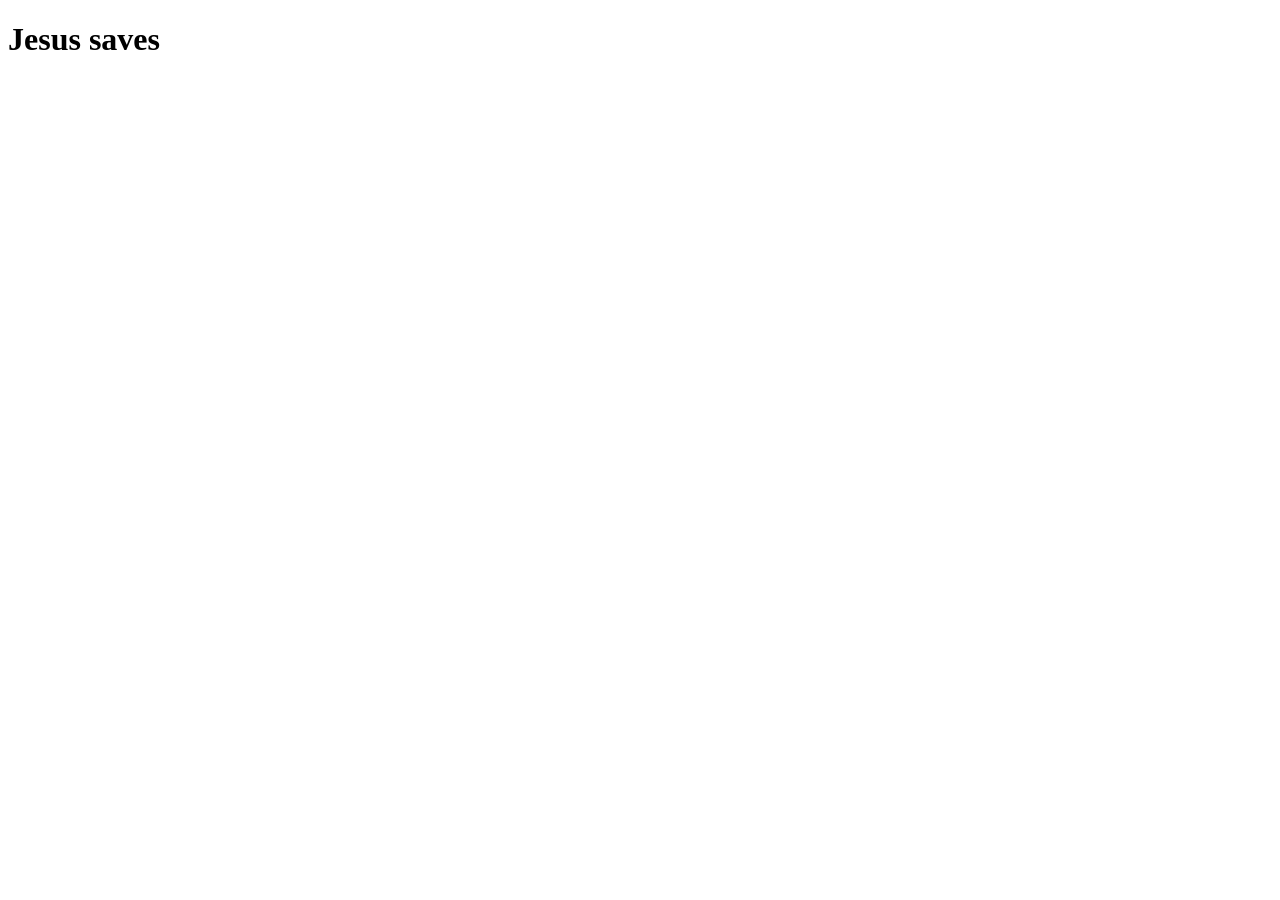
==== index.html @ cb793eb1 "first commit" ====
<!DOCTYPE html>
<html lang="pt-br">
<head>
    <meta charset="UTF-8">
    <meta name="viewport" content="width=device-width, initial-scale=1.0">
    <title>Document</title>
</head>
<body>
    <h1>Jesus saves</h1>
</body>
</html>
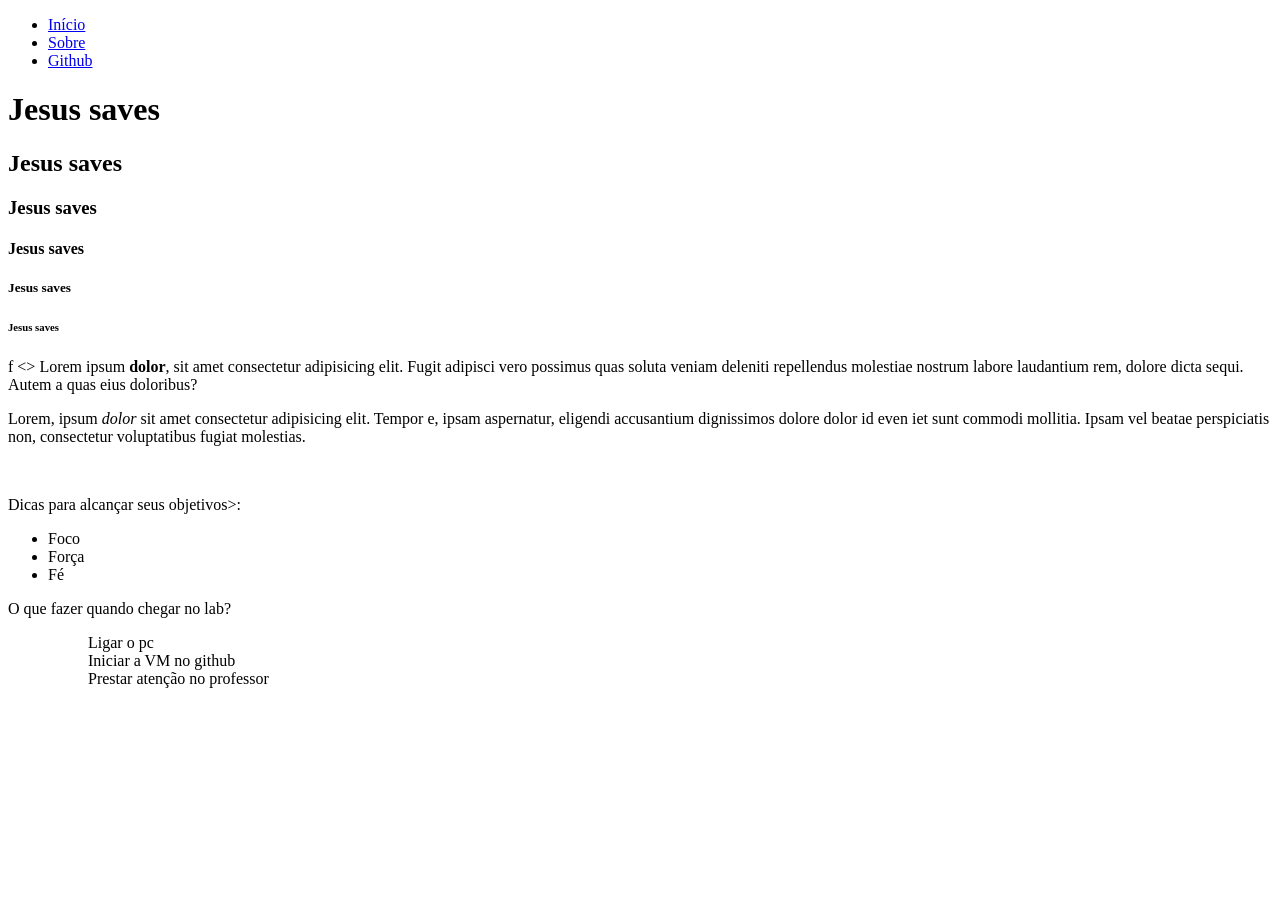
==== commit 06f5f2cd: "Aula 14/05" ====
--- a/index.html
+++ b/index.html
@@ -1,11 +1,52 @@
-<!DOCTYPE html>
+<!doctype html>
 <html lang="pt-br">
-<head>
-    <meta charset="UTF-8">
-    <meta name="viewport" content="width=device-width, initial-scale=1.0">
+  <head>
+    <meta charset="UTF-8" />
+    <meta name="viewport" content="width=device-width, initial-scale=1.0" />
     <title>Document</title>
-</head>
-<body>
+  </head>
+  <body>
+    <nav>
+      <ul>
+        <li>
+          <a href="#">Início</a>
+        </li>
+        <li>
+          <a href="#">Sobre</a>
+        </li>
+        <li>
+          <a href="https://github.com/benicios-afk/AutoriaWeb26">Github</a>
+        </li>
+      </ul>
+    </nav>
+
     <h1>Jesus saves</h1>
-</body>
-</html>+    <h2>Jesus saves</h2>
+    <h3>Jesus saves</h3>
+    <h4>Jesus saves</h4>
+    <h5>Jesus saves</h5>
+    <h6>Jesus saves</h6>f
+    <>
+      Lorem ipsum <strong>dolor</strong>, sit amet consectetur adipisicing elit. Fugit adipisci
+      vero possimus quas soluta veniam deleniti repellendus molestiae nostrum
+      labore laudantium rem, dolore dicta sequi. Autem a quas eius doloribus?
+      <br>
+    <p>Lorem, ipsum <em>dolor</em> sit amet consectetur adipisicing elit. Tempor
+      e, ipsam aspernatur, eligendi accusantium dignissimos dolore dolor id even
+      iet sunt commodi mollitia. Ipsam vel beatae perspiciatis non, consectetur
+       voluptatibus fugiat molestias.</p>
+       <br>
+       <p>Dicas para alcançar seus objetivos>:</p>
+    <ul>
+      <li>Foco</li>
+      <li>Força</li>
+      <li>Fé</li>
+    </ul>
+    <p>O que fazer quando chegar no lab?</p>
+    <ul>
+      <ol>Ligar o pc</ol>
+      <ol>Iniciar a VM no github</ol>
+      <ol>Prestar atenção no professor</ol>
+    </ul>
+  </body>
+</html>
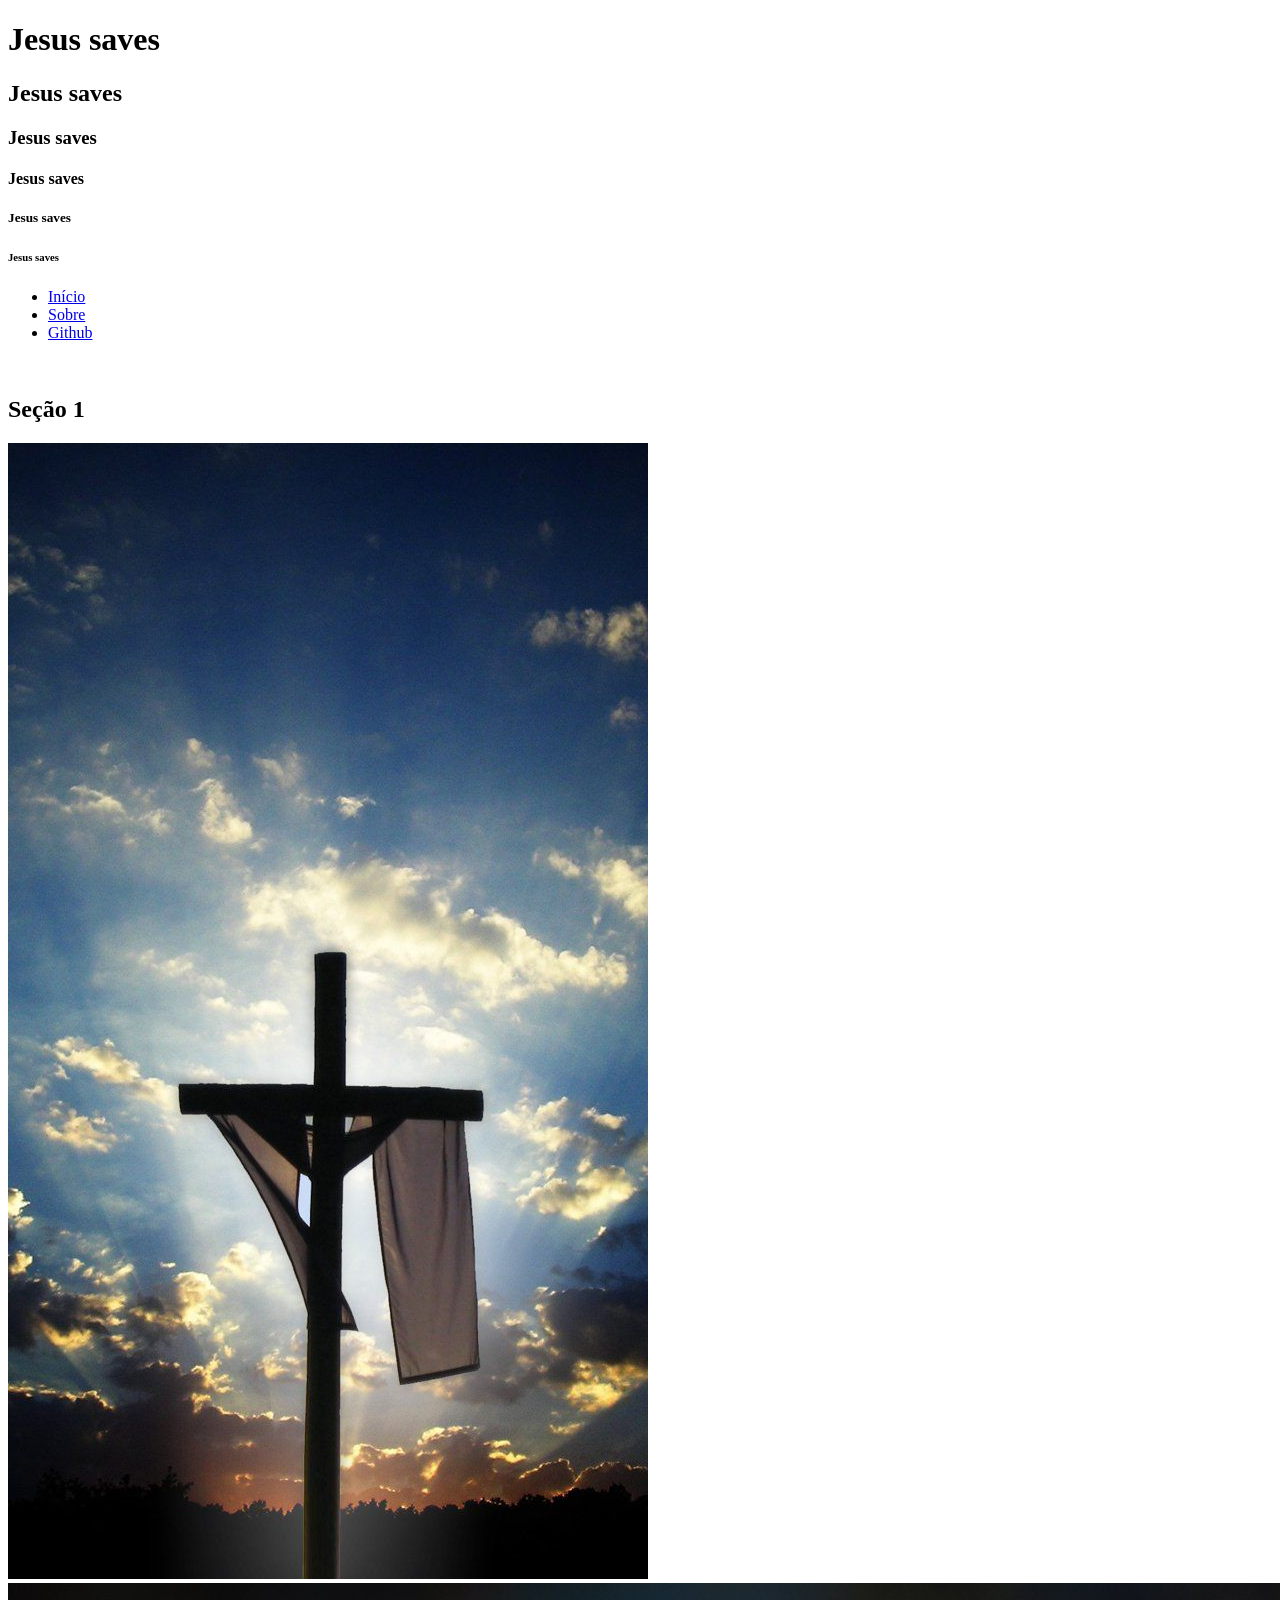
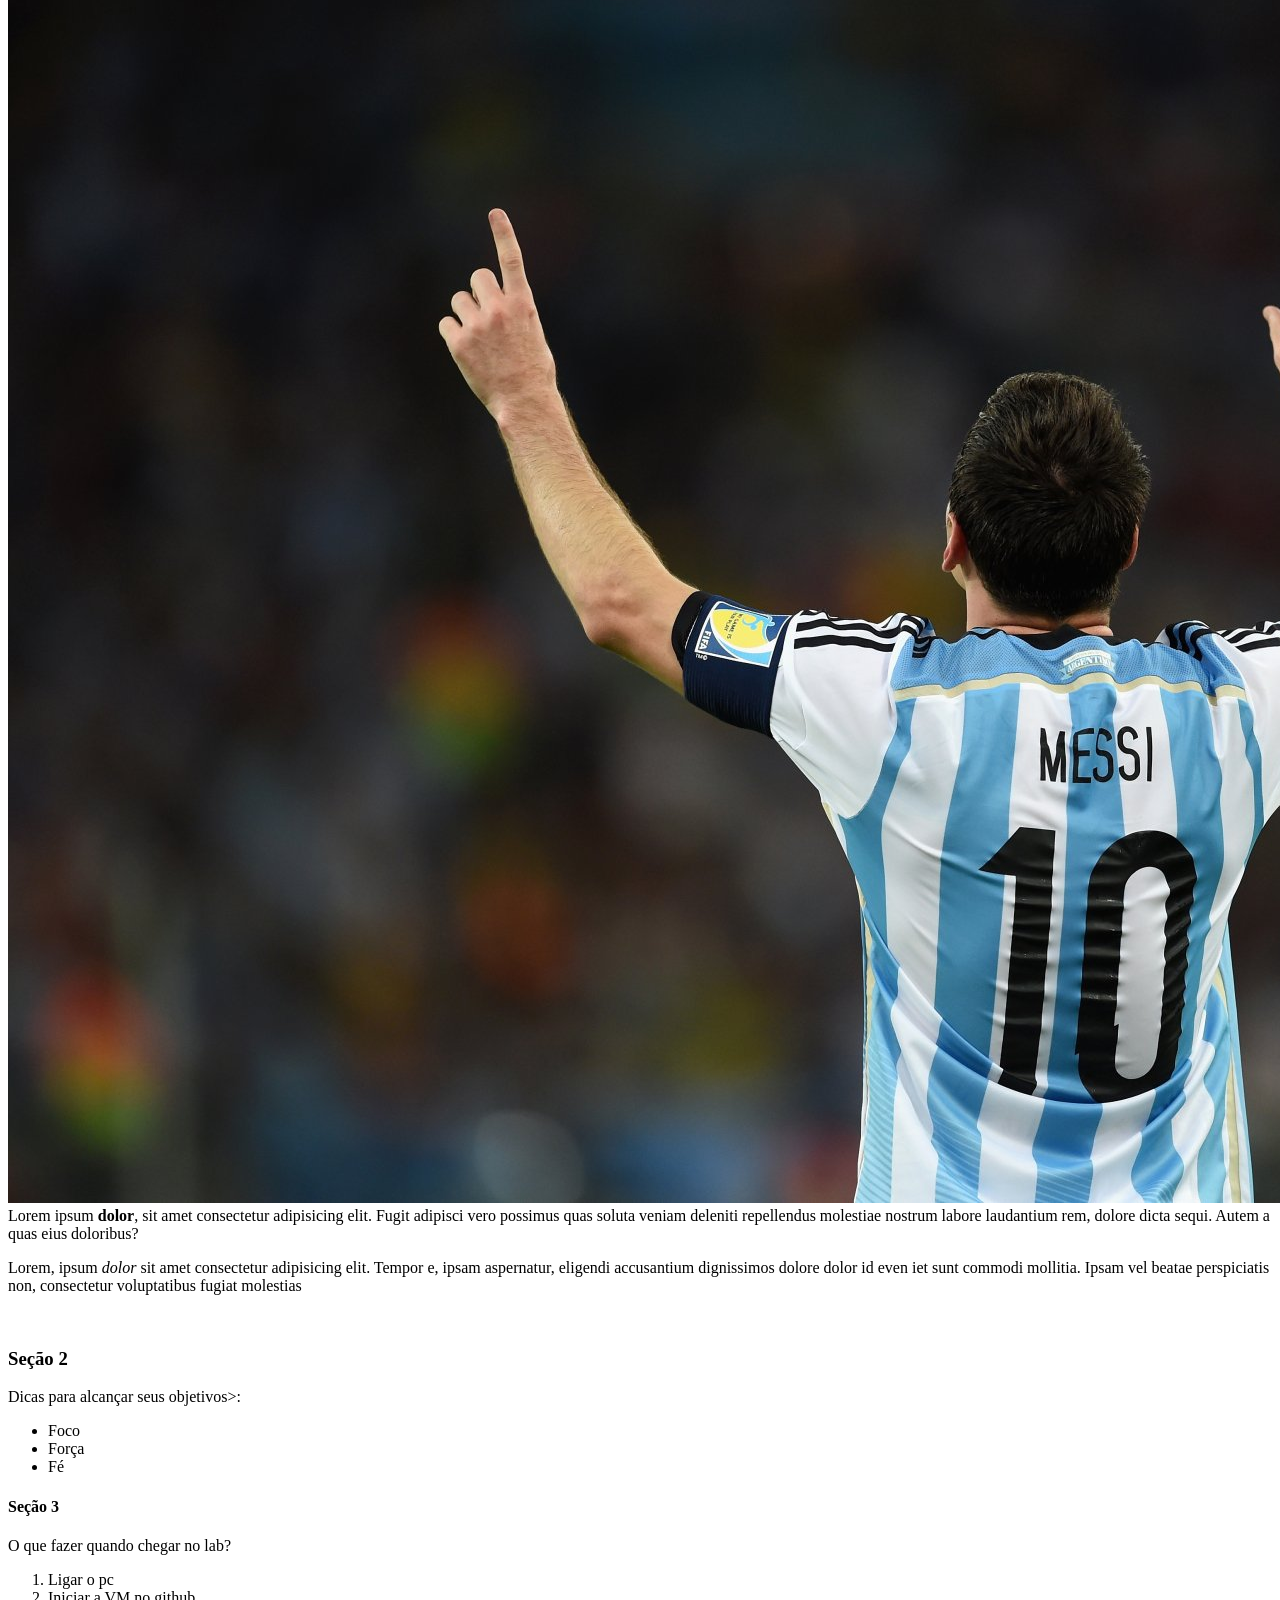
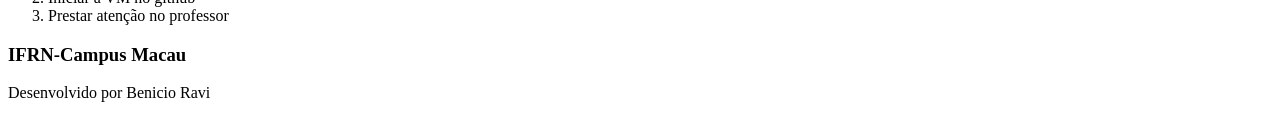
==== commit d6ac3b70: "Aula 20/05" ====
--- a/index.html
+++ b/index.html
@@ -1,11 +1,23 @@
 <!doctype html>
 <html lang="pt-br">
-  <head>
-    <meta charset="UTF-8" />
-    <meta name="viewport" content="width=device-width, initial-scale=1.0" />
-    <title>Document</title>
-  </head>
-  <body>
+
+<head>
+  <meta charset="UTF-8" />
+  <meta name="viewport" content="width=device-width, initial-scale=1.0" />
+  <title>Document</title>
+</head>
+<!-- Contém o conteúdo visível da página -->
+
+<body>
+  <!-- Define o cabeçalho. Exibe logo, título, nav...-->
+  <header>
+    <h1>Jesus saves</h1>
+    <h2>Jesus saves</h2>
+    <h3>Jesus saves</h3>
+    <h4>Jesus saves</h4>
+    <h5>Jesus saves</h5>
+    <h6>Jesus saves</h6>
+
     <nav>
       <ul>
         <li>
@@ -19,34 +31,67 @@
         </li>
       </ul>
     </nav>
+  </header>
 
-    <h1>Jesus saves</h1>
-    <h2>Jesus saves</h2>
-    <h3>Jesus saves</h3>
-    <h4>Jesus saves</h4>
-    <h5>Jesus saves</h5>
-    <h6>Jesus saves</h6>f
-    <>
-      Lorem ipsum <strong>dolor</strong>, sit amet consectetur adipisicing elit. Fugit adipisci
-      vero possimus quas soluta veniam deleniti repellendus molestiae nostrum
-      labore laudantium rem, dolore dicta sequi. Autem a quas eius doloribus?
-      <br>
-    <p>Lorem, ipsum <em>dolor</em> sit amet consectetur adipisicing elit. Tempor
+  <br />
+
+  <!-- main: delimita o conteúdo principal da página -->
+
+  <main>
+    
+    <section>
+      <h2>Seção 1</h2>
+
+      <div>
+        <img src="assets/imgs/Jesus.png" alt="Imagem de uma cruz">
+      </div>
+
+<img src="assets/imgs/messi2.png"
+      alt="Foto de costas do Messi jogando pela Argentina comemeorando um gol apontando para o céu">
+
+    Lorem ipsum <strong>dolor</strong>, sit amet consectetur adipisicing elit. Fugit adipisci
+    vero possimus quas soluta veniam deleniti repellendus molestiae nostrum
+    labore laudantium rem, dolore dicta sequi. Autem a quas eius doloribus?
+
+    <br>
+
+     <article>
+      <p>Lorem, ipsum <em>dolor</em> sit amet consectetur adipisicing elit. Tempor
       e, ipsam aspernatur, eligendi accusantium dignissimos dolore dolor id even
       iet sunt commodi mollitia. Ipsam vel beatae perspiciatis non, consectetur
-       voluptatibus fugiat molestias.</p>
-       <br>
-       <p>Dicas para alcançar seus objetivos>:</p>
+      voluptatibus fugiat molestias
+      </p>
+     </article>
+    </section>
+    
+    <br>
+
+    <section>
+      <h3>Seção 2</h3>
+      <p>Dicas para alcançar seus objetivos>:</p>
     <ul>
       <li>Foco</li>
       <li>Força</li>
       <li>Fé</li>
     </ul>
-    <p>O que fazer quando chegar no lab?</p>
-    <ul>
-      <ol>Ligar o pc</ol>
-      <ol>Iniciar a VM no github</ol>
-      <ol>Prestar atenção no professor</ol>
-    </ul>
-  </body>
-</html>
+    </section>
+
+    <section>
+      <h4>Seção 3</h4>
+<p>O que fazer quando chegar no lab?</p>
+    <ol>
+      <li>Ligar o pc</li>
+      <li>Iniciar a VM no github</li>
+      <li>Prestar atenção no professor</li>
+    </ol>
+    </section>
+  </main>
+
+  <footer>
+    <h3>IFRN-Campus Macau</h3>
+    <p>Desenvolvido por Benicio Ravi</p>
+  </footer>
+
+  <body>
+
+</html>
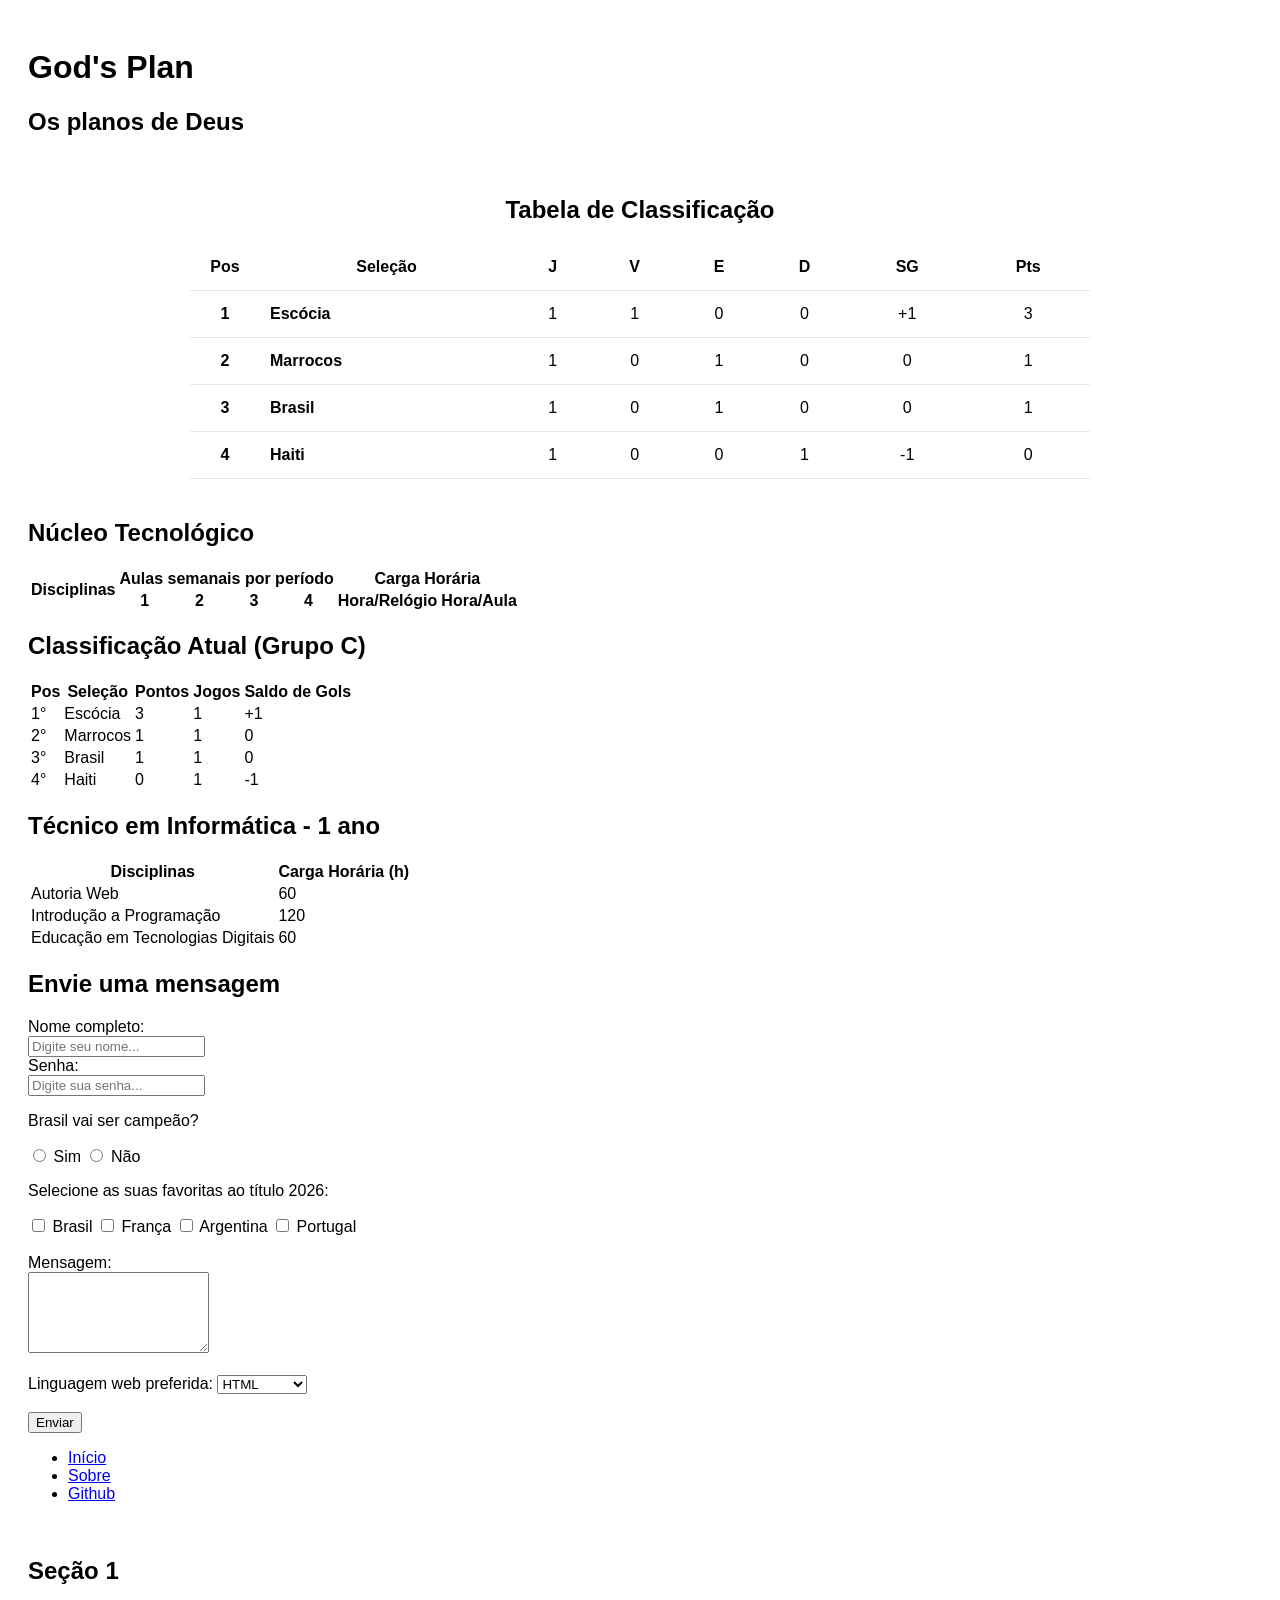
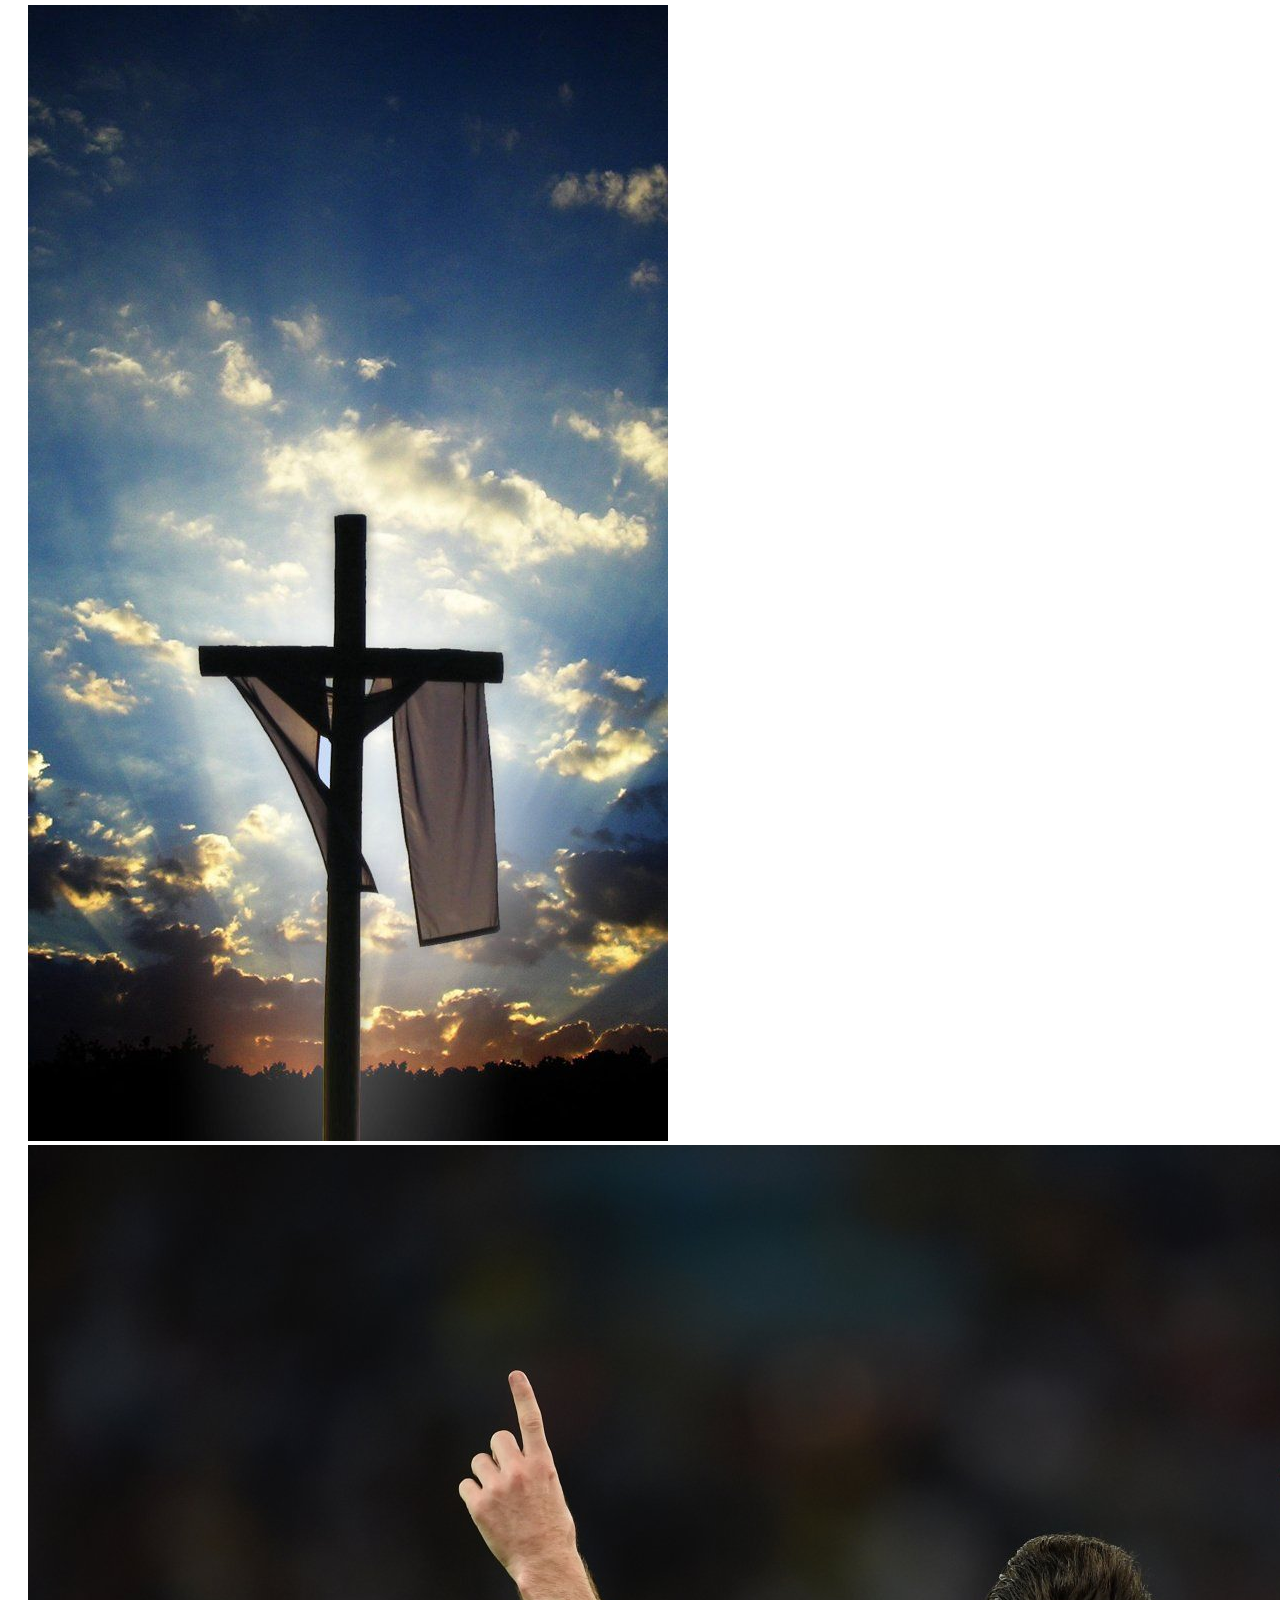
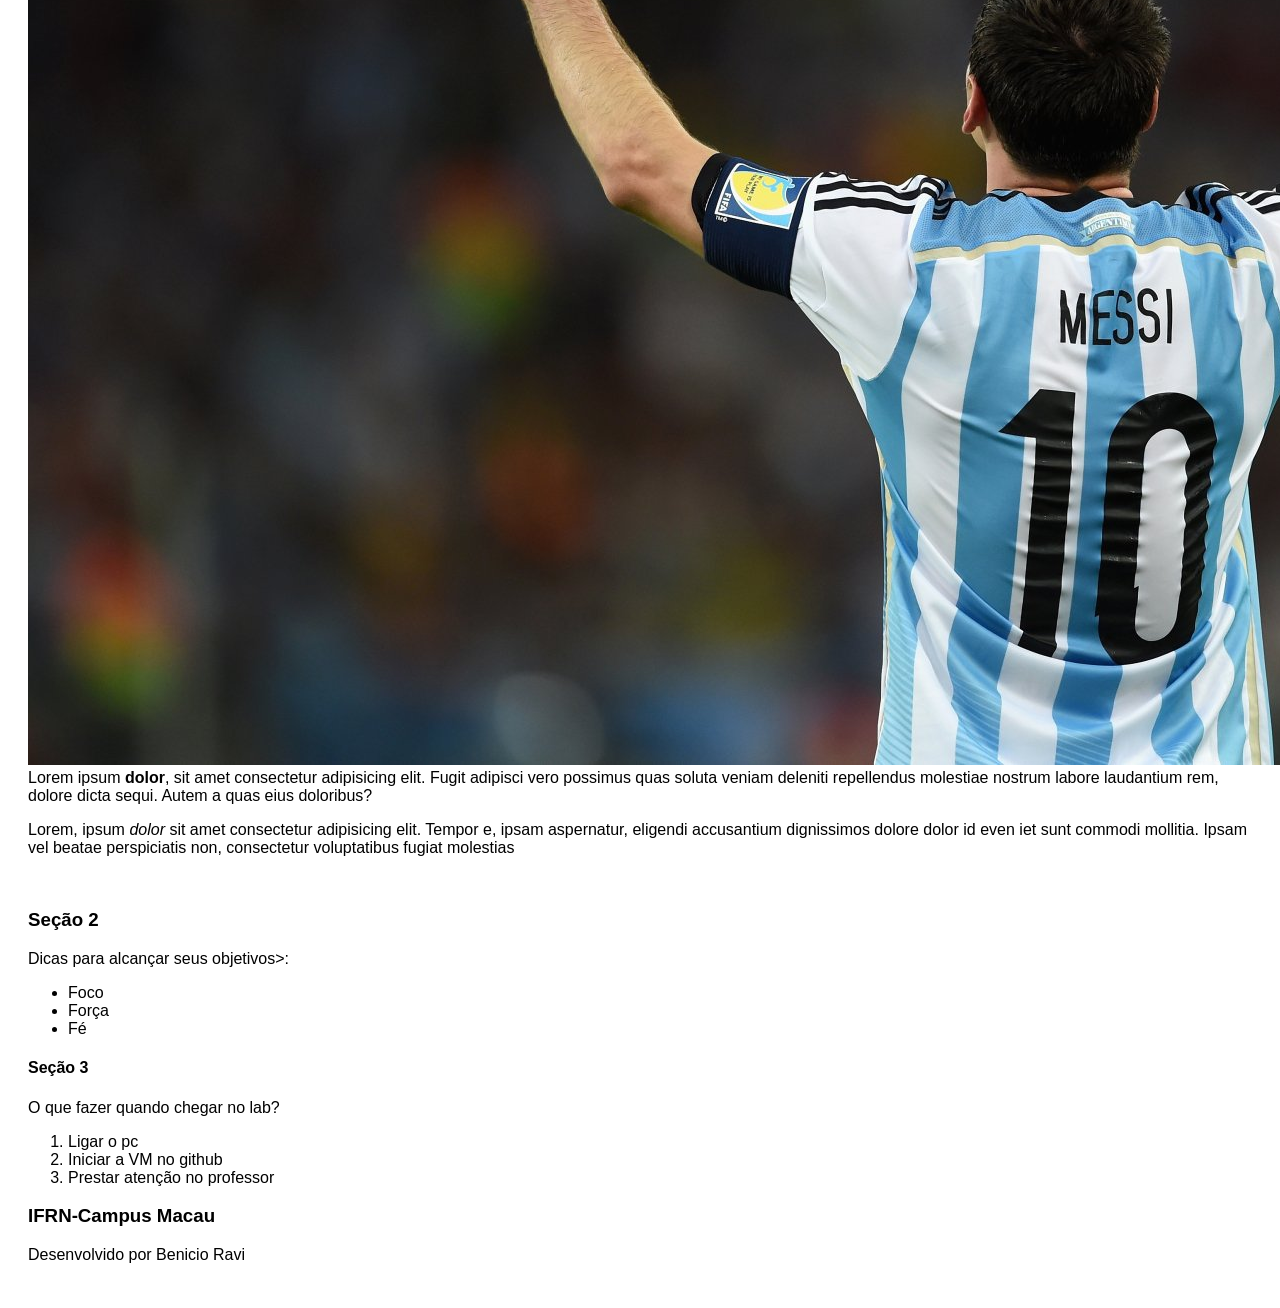
==== commit 9babbfc5: "desafio2.html" ====
--- a/index.html
+++ b/index.html
@@ -11,12 +11,275 @@
 <body>
   <!-- Define o cabeçalho. Exibe logo, título, nav...-->
   <header>
-    <h1>Jesus saves</h1>
-    <h2>Jesus saves</h2>
-    <h3>Jesus saves</h3>
-    <h4>Jesus saves</h4>
-    <h5>Jesus saves</h5>
-    <h6>Jesus saves</h6>
+    <h1>God's Plan</h1>
+    <h2>Os planos de Deus</h2>
+
+    <!DOCTYPE html>
+<html lang="pt-BR">
+<head>
+    <meta charset="UTF-8">
+    <meta name="viewport" content="width=device-width, initial-scale=1.0">
+    <title>Tabela de Classificação</title>
+
+    <style>
+        body {
+            font-family: Arial, sans-serif;
+            background-color: #fff;
+            padding: 20px;
+        }
+
+        .classificacao {
+            max-width: 900px;
+            margin: 0 auto;
+            padding: 20px;
+        }
+
+        .classificacao h2 {
+            text-align: center;
+            margin-bottom: 20px;
+            color: #000;
+        }
+
+        .tabela-classificacao {
+            width: 100%;
+            border-collapse: collapse;
+        }
+
+        .tabela-classificacao th,
+        .tabela-classificacao td {
+            padding: 14px 10px;
+            text-align: center;
+            border-bottom: 1px solid #e5e5e5;
+        }
+
+        .tabela-classificacao th {
+            font-weight: bold;
+            color: #000;
+            background-color: #fff;
+        }
+
+        .tabela-classificacao td:nth-child(2) {
+            text-align: left;
+            font-weight: bold;
+        }
+
+        .tabela-classificacao tbody tr:hover {
+            background-color: #f8f8f8;
+        }
+
+        .posicao {
+            font-weight: bold;
+            width: 50px;
+        }
+    </style>
+</head>
+<body>
+
+    <section class="classificacao">
+        <h2>Tabela de Classificação</h2>
+
+        <table class="tabela-classificacao">
+            <thead>
+                <tr>
+                    <th>Pos</th>
+                    <th>Seleção</th>
+                    <th>J</th>
+                    <th>V</th>
+                    <th>E</th>
+                    <th>D</th>
+                    <th>SG</th>
+                    <th>Pts</th>
+                </tr>
+            </thead>
+            <tbody>
+                <tr>
+                    <td class="posicao">1</td>
+                    <td>Escócia</td>
+                    <td>1</td>
+                    <td>1</td>
+                    <td>0</td>
+                    <td>0</td>
+                    <td>+1</td>
+                    <td>3</td>
+                </tr>
+                <tr>
+                    <td class="posicao">2</td>
+                    <td>Marrocos</td>
+                    <td>1</td>
+                    <td>0</td>
+                    <td>1</td>
+                    <td>0</td>
+                    <td>0</td>
+                    <td>1</td>
+                </tr>
+                <tr>
+                    <td class="posicao">3</td>
+                    <td>Brasil</td>
+                    <td>1</td>
+                    <td>0</td>
+                    <td>1</td>
+                    <td>0</td>
+                    <td>0</td>
+                    <td>1</td>
+                </tr>
+                <tr>
+                    <td class="posicao">4</td>
+                    <td>Haiti</td>
+                    <td>1</td>
+                    <td>0</td>
+                    <td>0</td>
+                    <td>1</td>
+                    <td>-1</td>
+                    <td>0</td>
+                </tr>
+            </tbody>
+        </table>
+    </section>
+
+</body>
+</html>
+
+    <section>
+      <h2>Núcleo Tecnológico</h2>
+      <table>
+        <thead>
+          <tr>
+            <th rowspan="2">Disciplinas</th>
+            <th colspan="4">Aulas semanais por período</th>
+            <th colspan="2">Carga Horária</th>
+          </tr>
+          <tr>
+            <th>1</th>
+            <th>2</th>
+            <th>3</th>
+            <th>4</th>
+            <th>Hora/Relógio</th>
+            <th>Hora/Aula</th>
+          </tr>
+        </thead>
+        <tbody></tbody>
+      </table>
+    </section>
+
+    <section>
+      <h2>Classificação Atual (Grupo C)</h2>
+      <table>
+        <thead>
+          <tr>
+            <th>Pos</th>
+            <th>Seleção</th>
+            <th>Pontos</th>
+            <th>Jogos</th>
+            <th>Saldo de Gols</th>
+          </tr>
+        </thead>
+        <tbody>
+          <tr>
+            <td>1°</td>
+            <td>Escócia</td>
+            <td>3</td>
+            <td>1</td>
+            <td>+1</td>
+          </tr>
+          <tr>
+            <td>2°</td>
+            <td>Marrocos</td>
+            <td>1</td>
+            <td>1</td>
+            <td>0</td>
+          </tr>
+          <tr>
+            <td>3°</td>
+            <td>Brasil</td>
+            <td>1</td>
+            <td>1</td>
+            <td>0</td>
+          </tr>
+          <tr>
+            <td>4°</td>
+            <td>Haiti</td>
+            <td>0</td>
+            <td>1</td>
+            <td>-1</td>
+          </tr>
+        </tbody>
+      </table>
+    </section>
+
+    <section>
+      <h2>Técnico em Informática - 1 ano</h2>
+      <table>
+        <thead>
+          <tr>
+            <th>Disciplinas</th>
+            <th>Carga Horária (h)</th>
+          </tr>
+        </thead>
+        <tbody>
+          <tr>
+            <td>Autoria Web</td>
+            <td>60</td>
+          </tr>
+          <tr>
+            <td>Introdução a Programação</td>
+            <td>120</td>
+          </tr>
+          <tr>
+            <td>Educação em Tecnologias Digitais</td>
+            <td>60</td>
+          </tr>
+        </tbody>
+      </table>
+    </section>
+
+   <section>
+    <h2>Envie uma mensagem</h2>
+    <form action="#">
+      <label for="nome">Nome completo:</label><br>
+      <input type="text" id="nome" name="nome" placeholder="Digite seu nome..."><br>
+
+      <label for="senha">Senha:</label><br>
+      <input type="password" name="senha" id="senha" placeholder="Digite sua senha..."><br>
+
+      <p>Brasil vai ser campeão?</p>
+
+      <input type="radio" id="sim" name="brasil" value="Sim">
+      <label for="sim">Sim</label>
+      <input type="radio" id="nao" name="brasil" value="Não">
+      <label for="nao">Não</label>
+      <br>
+
+      <p>Selecione as suas favoritas ao título 2026:</p>
+
+      <input type="checkbox" id="brasil" name="brasil" value="Brasil" />
+      <label for="brasil">Brasil</label>
+      <input type="checkbox" id="franca" name="franca" value="França" />
+      <label for="franca">França</label>
+      <input type="checkbox" id="argentina" name="argentina" value="Argentina" />
+      <label for="argentina">Argentina</label>
+      <input type="checkbox" id="portugal" name="portugal" value="Portugal" />
+      <label for="portugal">Portugal</label>
+      <br>
+
+      <br>
+      <label for="mensagem">Mensagem:</label><br>
+      <textarea name="mensagem" id="mensagem" rows="5"></textarea>
+      <br>
+
+      <br>
+      <label for="linguagens">Linguagem web preferida:</label>
+      <select name="linguagens" id="linguagens"><br>
+        <option value="html">HTML</option>
+        <option value="css">CSS</option>
+        <option value="javascript">JavaScript</option>
+        <option value="nenhuma">NENHUMA</option>
+      </select>
+      <br>
+
+      <br>
+      <button type="submit" onclick="alert('ME CLICOU!')">Enviar</button>
+    </form>
+   </section>
 
     <nav>
       <ul>
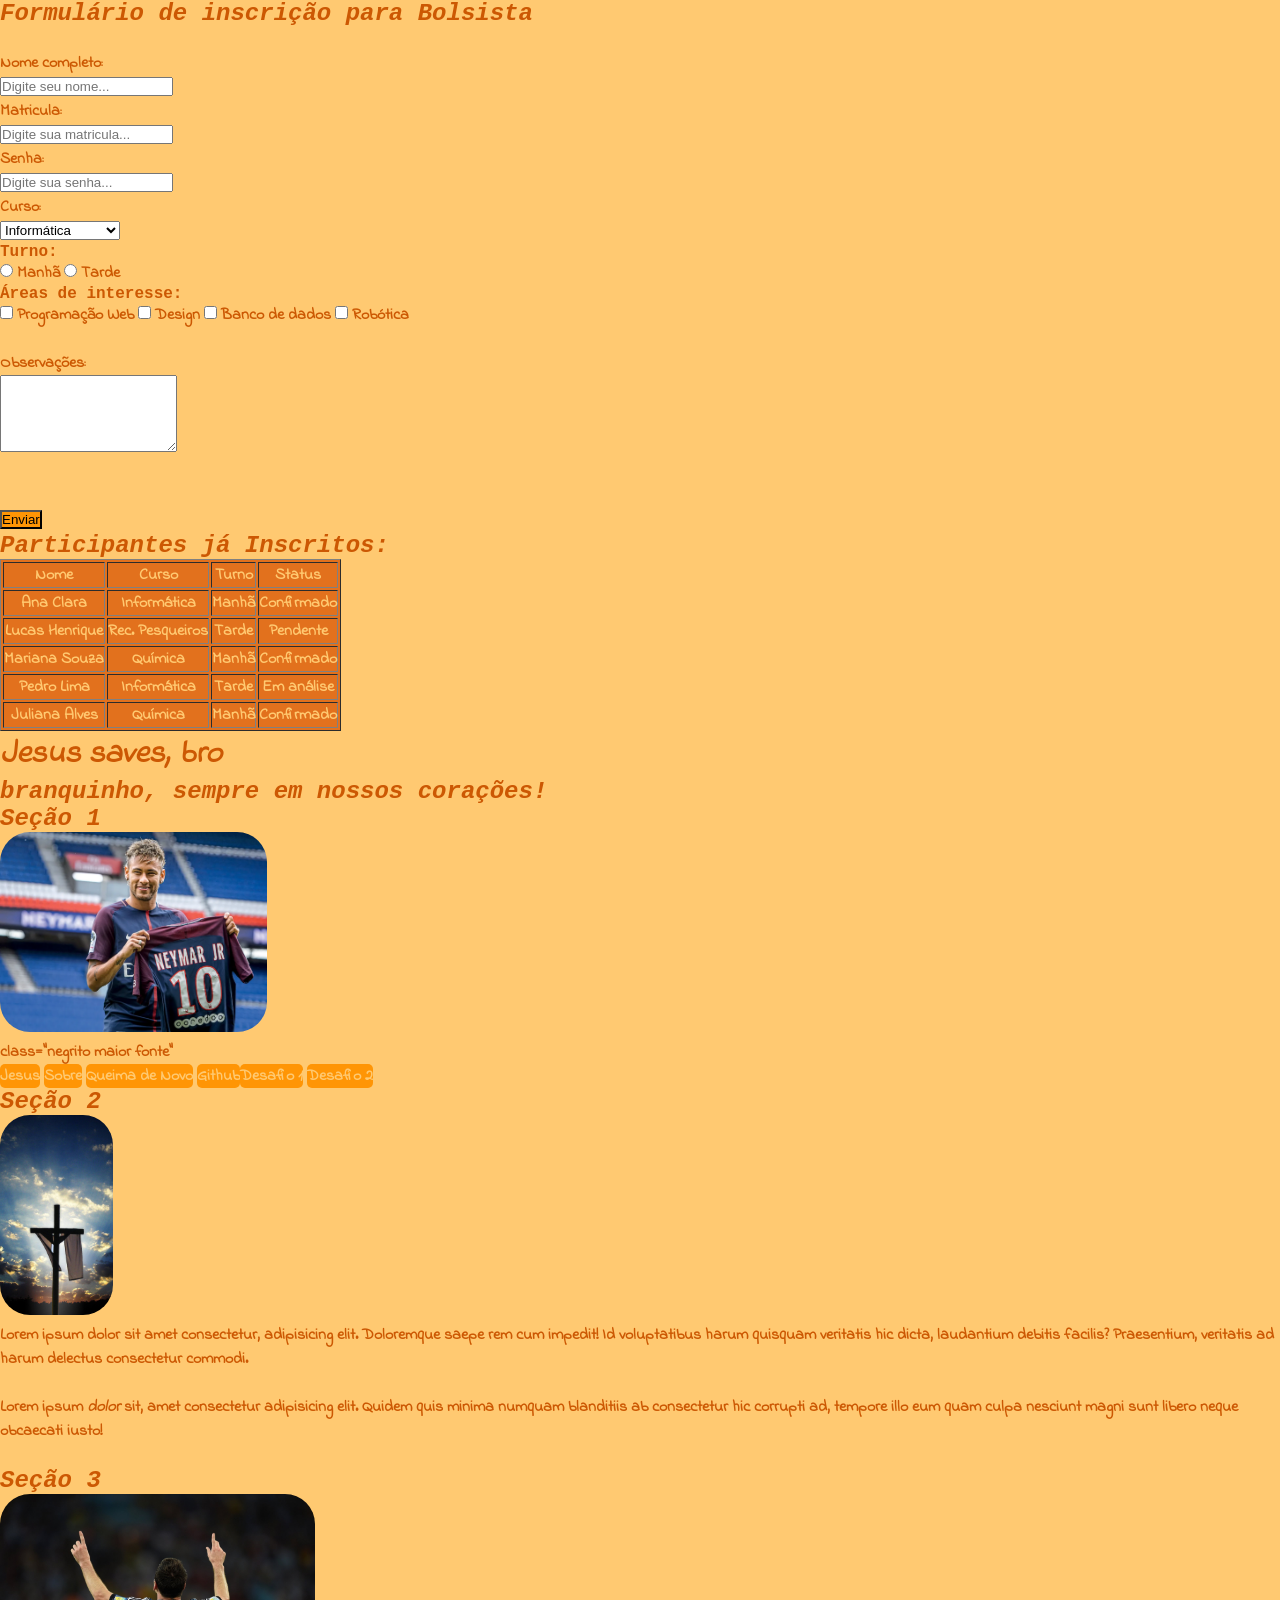
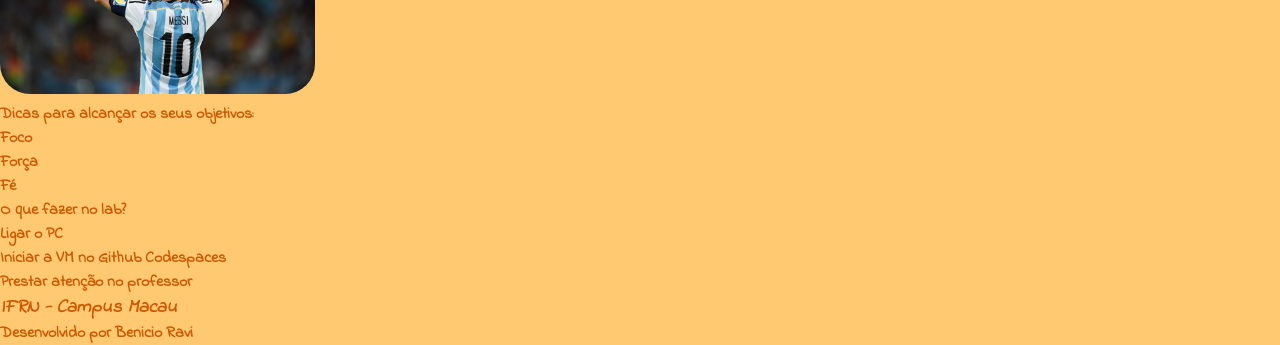
==== commit e525e67a: "desafio 3" ====
--- a/index.html
+++ b/index.html
@@ -1,360 +1,226 @@
-<!doctype html>
+<!DOCTYPE html>
 <html lang="pt-br">
+  <head>
+    <meta charset="UTF-8" />
+    <title>Formulário de inscrição para Bolsista</title>
+    <link rel="stylesheet" href="./styles/styles.css">
+    <!-- <style>
+
+      
+      body {
+        font-family:Arial, Helvetica, sans-serif;
+        /* font-family: 'Times New Roman', Times, serif; */
+        /* font-family: 'Courier New', Courier, monospace; */
+      }
+    </style> -->
+  </head>
+  <body
+
+  <h2 style="color: var(--bronze); background-color: var(--sunflower-gold);" class="negrito"><h2>Formulário de inscrição para Bolsista</h2>
+
+  <br>
+  <form action="#">
+        <label for="nome" class="negrito">Nome completo:</label><br />
+        <input type="text" id="nome" name="nome" placeholder="Digite seu nome..." /><br />
+
+        <label for="numero" class="negrito">Matricula:</label><br />
+        <input type="nunber" id="numero" name="numero" placeholder="Digite sua matricula..." /><br />
+
+        <label for="senha" class="negrito">Senha:</label><br />
+        <input type="password" name="senha" id="senha" placeholder="Digite sua senha..."/><br />
+
+        <label for="linguagens" class="negrito">Curso:</label><br />
+        <select name="linguagens" id="linguagens">
+          <option value="informática">Informática</option>
+          <option value="rec. pesqueiros">Rec. Pesqueiros</option>
+          <option value="quimica">Química</option>
+          <option value="nenhuma">Nenhuma</option>
+        </select>
+
+        <p class="courier">Turno:</p>
+
+        <input type="radio" id="sim" name="Manhã" value="Sim" />
+        <label for="sim">Manhã</label>
+        <input type="radio" id="nao" name="Tarde" value="Não" />
+        <label for="nao">Tarde</label>
+        <br />
+
+        <p class="courier">Áreas de interesse:</p>
+
+        <input type="checkbox" id="programacao_web" name="programacao_web" value="Programação_Web" />
+        <label for="programacao_web">Programação Web</label>
+        <input type="checkbox" id="design" name="design" value="Design" />
+        <label for="design">Design</label>
+        <input type="checkbox" id="banco_de_dados" name="banco_de_dados" value="Banco_de_dados" />
+        <label for="banco_de_dados">Banco de dados</label>
+        <input type="checkbox" id="robotica" name="robotica" value="Robótica" />
+        <label for="robotica">Robótica</label>
+        <br>
+
+        <br>
+        <label for="observacoes">Observações:</label><br />
+        <textarea name="observacoes" id="observacoes" rows="5"></textarea><br />
+        <br />
+
+        <br />
+        <button type="submit" onclick="alert('ME CLICOU!')">Enviar</button>
+      </form>
+    </section>
+
+    <section>
+  <h2>Participantes já Inscritos:</h2>
+  <table border="1" id="tabela">
+    <thead>
+      <tr>
+        <th>Nome</th>
+        <th>Curso</th>
+        <th>Turno</th>
+        <th>Status</th>
+      </tr>
+    </thead>
+    <tbody>
+      <tr>
+        <td>Ana Clara</td>
+        <td>Informática</td>
+        <td>Manhã</td>
+        <td>Confirmado</td>
+      </tr>
+      <tr>
+        <td>Lucas Henrique</td>
+        <td>Rec. Pesqueiros</td>
+        <td>Tarde</td>
+        <td>Pendente</td>
+      </tr>
+      <tr>
+        <td>Mariana Souza</td>
+        <td>Química</td>
+        <td>Manhã</td>
+        <td>Confirmado</td>
+      </tr>
+      <tr>
+        <td>Pedro Lima</td>
+        <td>Informática</td>
+        <td>Tarde</td>
+        <td>Em análise</td>
+      </tr>
+      <tr>
+        <td>Juliana Alves</td>
+        <td>Química</td>
+        <td>Manhã</td>
+        <td>Confirmado</td>
+      </tr>
+    </tbody>
+  </table>
+</section>
 
 <head>
-  <meta charset="UTF-8" />
-  <meta name="viewport" content="width=device-width, initial-scale=1.0" />
-  <title>Document</title>
-</head>
-<!-- Contém o conteúdo visível da página -->
-
-<body>
-  <!-- Define o cabeçalho. Exibe logo, título, nav...-->
-  <header>
-    <h1>God's Plan</h1>
-    <h2>Os planos de Deus</h2>
-
-    <!DOCTYPE html>
-<html lang="pt-BR">
-<head>
-    <meta charset="UTF-8">
-    <meta name="viewport" content="width=device-width, initial-scale=1.0">
-    <title>Tabela de Classificação</title>
-
-    <style>
-        body {
-            font-family: Arial, sans-serif;
-            background-color: #fff;
-            padding: 20px;
-        }
-
-        .classificacao {
-            max-width: 900px;
-            margin: 0 auto;
-            padding: 20px;
-        }
-
-        .classificacao h2 {
-            text-align: center;
-            margin-bottom: 20px;
-            color: #000;
-        }
-
-        .tabela-classificacao {
-            width: 100%;
-            border-collapse: collapse;
-        }
-
-        .tabela-classificacao th,
-        .tabela-classificacao td {
-            padding: 14px 10px;
-            text-align: center;
-            border-bottom: 1px solid #e5e5e5;
-        }
-
-        .tabela-classificacao th {
-            font-weight: bold;
-            color: #000;
-            background-color: #fff;
-        }
-
-        .tabela-classificacao td:nth-child(2) {
-            text-align: left;
-            font-weight: bold;
-        }
-
-        .tabela-classificacao tbody tr:hover {
-            background-color: #f8f8f8;
-        }
-
-        .posicao {
-            font-weight: bold;
-            width: 50px;
-        }
-    </style>
-</head>
-<body>
-
-    <section class="classificacao">
-        <h2>Tabela de Classificação</h2>
-
-        <table class="tabela-classificacao">
-            <thead>
-                <tr>
-                    <th>Pos</th>
-                    <th>Seleção</th>
-                    <th>J</th>
-                    <th>V</th>
-                    <th>E</th>
-                    <th>D</th>
-                    <th>SG</th>
-                    <th>Pts</th>
-                </tr>
-            </thead>
-            <tbody>
-                <tr>
-                    <td class="posicao">1</td>
-                    <td>Escócia</td>
-                    <td>1</td>
-                    <td>1</td>
-                    <td>0</td>
-                    <td>0</td>
-                    <td>+1</td>
-                    <td>3</td>
-                </tr>
-                <tr>
-                    <td class="posicao">2</td>
-                    <td>Marrocos</td>
-                    <td>1</td>
-                    <td>0</td>
-                    <td>1</td>
-                    <td>0</td>
-                    <td>0</td>
-                    <td>1</td>
-                </tr>
-                <tr>
-                    <td class="posicao">3</td>
-                    <td>Brasil</td>
-                    <td>1</td>
-                    <td>0</td>
-                    <td>1</td>
-                    <td>0</td>
-                    <td>0</td>
-                    <td>1</td>
-                </tr>
-                <tr>
-                    <td class="posicao">4</td>
-                    <td>Haiti</td>
-                    <td>1</td>
-                    <td>0</td>
-                    <td>0</td>
-                    <td>1</td>
-                    <td>-1</td>
-                    <td>0</td>
-                </tr>
-            </tbody>
-        </table>
-    </section>
-
-</body>
-</html>
-
+    <meta charset="UTF-8" />
+    <meta name="viewport" content="width=device-width, initial-scale=1.0" />
+    <title>Autoria Web</title>
+  </head>
+  <!-- contém o conteúdo visível da página  -->
+  <body>
+    <!-- header: define o cabeçalho. Exibe logo, título, nav...  -->
+    <h1>Jesus saves, bro</h1>
+    <h2>branquinho, sempre em nossos corações!</h2>
+    <!-- main: Delimita o conteúdo principal da página, único por documento, 
+      facilitando navegação por leitores de tela  -->
+    <main>
+      <!-- <section>: seção temática do documento, geralmente com um título próprio -->
+<section>
+  <h2>Seção 1</h2>
+  <!-- 
+          <div>: contêiner genérico em bloco, sem significado semântico próprio, 
+          útil para agrupamento quando nenhum dos elementos semânticos se aplica.
+        -->
+        <div>
+  <img
+      src="assets/imgs/neypsg.png"
+      alt="Neymar"/>
+  </div>
+
+  <p>class="negrito maior fonte"</p>
+      <ul id="nav-sections">
+        <li>
+          <a href="https://pt.wikipedia.org/wiki/Jesus">Jesus</a>
+        </li>
+        <li>
+          <a href="https://www.ebiografia.com/jesus_cristo/">Sobre</a>
+        </li>
+        <li>
+          <a
+            href="https://www.youtube.com/watch?v=0174tYEZnnA&list=RD0174tYEZnnA&start_radio=1"
+            >Queima de Novo</a
+          >
+        </li>
+        <li>
+          <a href="https://github.com/UiltonFelipe/codespaces-blank">Github</a>
+          <li>
+          <a href="desafio1.html">Desafio 1</a>
+        </li>
+        </li>
+        <li>
+          <a href="desafio2.html">Desafio 2</a>
+        </li>
+      </ul>
+    </section>
+</nav>
+</main>
+    
+   <main>
     <section>
-      <h2>Núcleo Tecnológico</h2>
-      <table>
-        <thead>
-          <tr>
-            <th rowspan="2">Disciplinas</th>
-            <th colspan="4">Aulas semanais por período</th>
-            <th colspan="2">Carga Horária</th>
-          </tr>
-          <tr>
-            <th>1</th>
-            <th>2</th>
-            <th>3</th>
-            <th>4</th>
-            <th>Hora/Relógio</th>
-            <th>Hora/Aula</th>
-          </tr>
-        </thead>
-        <tbody></tbody>
-      </table>
-    </section>
-
+      <h2>Seção 2</h2>
+      <img src="assets/imgs/Jesus.png" alt="Cruz">
+       
+      <!-- 
+          <article>: bloco de conteúdo independente e reutilizável 
+          (post de blog, notícia, card de produto, comentário), 
+          que faz sentido fora do contexto imediato. 
+        -->
+        <article>
+      <p>
+      Lorem ipsum <strong>dolor</strong> sit amet consectetur, adipisicing elit.
+      Doloremque saepe rem cum impedit! Id voluptatibus harum quisquam veritatis
+      hic dicta, laudantium debitis facilis? Praesentium, veritatis ad harum
+      delectus consectetur commodi.
+    </p>
+
+    <br />
+
+    <p>
+      Lorem ipsum <em>dolor</em> sit, amet consectetur adipisicing elit. Quidem
+      quis minima numquam blanditiis ab consectetur hic corrupti ad, tempore
+      illo eum quam culpa nesciunt magni sunt libero neque obcaecati iusto!
+    </p>
+    </section>
+  </main> 
+    <br />
+   <main>
     <section>
-      <h2>Classificação Atual (Grupo C)</h2>
-      <table>
-        <thead>
-          <tr>
-            <th>Pos</th>
-            <th>Seleção</th>
-            <th>Pontos</th>
-            <th>Jogos</th>
-            <th>Saldo de Gols</th>
-          </tr>
-        </thead>
-        <tbody>
-          <tr>
-            <td>1°</td>
-            <td>Escócia</td>
-            <td>3</td>
-            <td>1</td>
-            <td>+1</td>
-          </tr>
-          <tr>
-            <td>2°</td>
-            <td>Marrocos</td>
-            <td>1</td>
-            <td>1</td>
-            <td>0</td>
-          </tr>
-          <tr>
-            <td>3°</td>
-            <td>Brasil</td>
-            <td>1</td>
-            <td>1</td>
-            <td>0</td>
-          </tr>
-          <tr>
-            <td>4°</td>
-            <td>Haiti</td>
-            <td>0</td>
-            <td>1</td>
-            <td>-1</td>
-          </tr>
-        </tbody>
-      </table>
-    </section>
-
-    <section>
-      <h2>Técnico em Informática - 1 ano</h2>
-      <table>
-        <thead>
-          <tr>
-            <th>Disciplinas</th>
-            <th>Carga Horária (h)</th>
-          </tr>
-        </thead>
-        <tbody>
-          <tr>
-            <td>Autoria Web</td>
-            <td>60</td>
-          </tr>
-          <tr>
-            <td>Introdução a Programação</td>
-            <td>120</td>
-          </tr>
-          <tr>
-            <td>Educação em Tecnologias Digitais</td>
-            <td>60</td>
-          </tr>
-        </tbody>
-      </table>
-    </section>
-
-   <section>
-    <h2>Envie uma mensagem</h2>
-    <form action="#">
-      <label for="nome">Nome completo:</label><br>
-      <input type="text" id="nome" name="nome" placeholder="Digite seu nome..."><br>
-
-      <label for="senha">Senha:</label><br>
-      <input type="password" name="senha" id="senha" placeholder="Digite sua senha..."><br>
-
-      <p>Brasil vai ser campeão?</p>
-
-      <input type="radio" id="sim" name="brasil" value="Sim">
-      <label for="sim">Sim</label>
-      <input type="radio" id="nao" name="brasil" value="Não">
-      <label for="nao">Não</label>
-      <br>
-
-      <p>Selecione as suas favoritas ao título 2026:</p>
-
-      <input type="checkbox" id="brasil" name="brasil" value="Brasil" />
-      <label for="brasil">Brasil</label>
-      <input type="checkbox" id="franca" name="franca" value="França" />
-      <label for="franca">França</label>
-      <input type="checkbox" id="argentina" name="argentina" value="Argentina" />
-      <label for="argentina">Argentina</label>
-      <input type="checkbox" id="portugal" name="portugal" value="Portugal" />
-      <label for="portugal">Portugal</label>
-      <br>
-
-      <br>
-      <label for="mensagem">Mensagem:</label><br>
-      <textarea name="mensagem" id="mensagem" rows="5"></textarea>
-      <br>
-
-      <br>
-      <label for="linguagens">Linguagem web preferida:</label>
-      <select name="linguagens" id="linguagens"><br>
-        <option value="html">HTML</option>
-        <option value="css">CSS</option>
-        <option value="javascript">JavaScript</option>
-        <option value="nenhuma">NENHUMA</option>
-      </select>
-      <br>
-
-      <br>
-      <button type="submit" onclick="alert('ME CLICOU!')">Enviar</button>
-    </form>
-   </section>
-
-    <nav>
-      <ul>
-        <li>
-          <a href="#">Início</a>
-        </li>
-        <li>
-          <a href="#">Sobre</a>
-        </li>
-        <li>
-          <a href="https://github.com/benicios-afk/AutoriaWeb26">Github</a>
-        </li>
-      </ul>
-    </nav>
-  </header>
-
-  <br />
-
-  <!-- main: delimita o conteúdo principal da página -->
-
-  <main>
-    
-    <section>
-      <h2>Seção 1</h2>
-
-      <div>
-        <img src="assets/imgs/Jesus.png" alt="Imagem de uma cruz">
-      </div>
-
-<img src="assets/imgs/messi2.png"
-      alt="Foto de costas do Messi jogando pela Argentina comemeorando um gol apontando para o céu">
-
-    Lorem ipsum <strong>dolor</strong>, sit amet consectetur adipisicing elit. Fugit adipisci
-    vero possimus quas soluta veniam deleniti repellendus molestiae nostrum
-    labore laudantium rem, dolore dicta sequi. Autem a quas eius doloribus?
-
-    <br>
-
-     <article>
-      <p>Lorem, ipsum <em>dolor</em> sit amet consectetur adipisicing elit. Tempor
-      e, ipsam aspernatur, eligendi accusantium dignissimos dolore dolor id even
-      iet sunt commodi mollitia. Ipsam vel beatae perspiciatis non, consectetur
-      voluptatibus fugiat molestias
-      </p>
-     </article>
-    </section>
-    
-    <br>
-
-    <section>
-      <h3>Seção 2</h3>
-      <p>Dicas para alcançar seus objetivos>:</p>
-    <ul>
+      <h2>Seção 3</h2>
+      <img src="assets/imgs/messi2.png" alt="Messi">
+      <p>Dicas para alcançar os seus objetivos:</p>
+       <ul>
       <li>Foco</li>
       <li>Força</li>
       <li>Fé</li>
     </ul>
-    </section>
-
-    <section>
-      <h4>Seção 3</h4>
-<p>O que fazer quando chegar no lab?</p>
+    <p>O que fazer no lab?</p>
     <ol>
-      <li>Ligar o pc</li>
-      <li>Iniciar a VM no github</li>
+      <li>Ligar o PC</li>
+      <li>Iniciar a VM no Github Codespaces</li>
       <li>Prestar atenção no professor</li>
     </ol>
-    </section>
   </main>
-
+    </section>
+  </main>
+   
+
+  <!-- footer: rodapé da página ou de uma seção, com informações de autoria, 
+      direitos, links secundários, contatos, etc.  -->
   <footer>
-    <h3>IFRN-Campus Macau</h3>
-    <p>Desenvolvido por Benicio Ravi</p>
+<h3>IFRN - Campus Macau</h3>
+  <p>Desenvolvido por Benicio Ravi</p>
   </footer>
-
-  <body>
-
+  </body>
 </html>
--- a/styles/styles.css
+++ b/styles/styles.css
@@ -0,0 +1,88 @@
+@import url('https://fonts.googleapis.com/css2?family=Indie+Flower&display=swap');
+
+:root {
+    /* cc5803-e2711d-ff9505-ffb627-ffc971 */
+    --sunflower-gold: #FFC971;
+    --amber-flame: #FFB627;
+    --deep: #FF9505;
+    --chocolate: #E2711D;
+    --bronze: #CC5803;
+}
+
+/* CSS Resset */
+* {
+    margin: 0;
+    padding: 0;
+    box-sizing: border-box;
+}
+
+body {
+    
+}
+
+body {
+    font-family: "Indie Flower", "Arial", sans-serif;
+}
+
+/* Seleção de elemento */
+h2 {
+    font-family: 'Courier New', Courier, monospace;
+    color: var(--bronze);
+}
+
+#tabela {
+    text-align: center;
+    background-color: #E2711D;
+    color: var(--sunflower-gold);
+}
+
+.negrito {
+    font-weight: bold;
+}
+
+p.courier {
+    font-family: 'Courier New', Courier, monospace;
+}
+
+h1, h2, h3 {
+    font-style: italic;
+}
+
+form button {
+    background-color: #FF9505;
+}
+
+img {
+    height: 200px;
+    border-radius: 30px;
+    S
+}
+
+.avatar {
+    border-radius: 50%;
+}
+
+#nav-links ul {
+    list-style-type: none;
+}
+
+#nav-sections li {
+    display: inline-block;
+}
+
+a {
+    text-decoration: none;
+    font-weight: bold;
+    color: var(--sunflower-gold);
+    background-color: var(--deep);
+    border-radius: 5px;
+}
+
+a:hover {
+    color: var(--chocolate);
+    box-shadow: 0 0 10px var(--chocolate);
+}
+
+.fonte-maior {
+    font-size: 48px;
+}
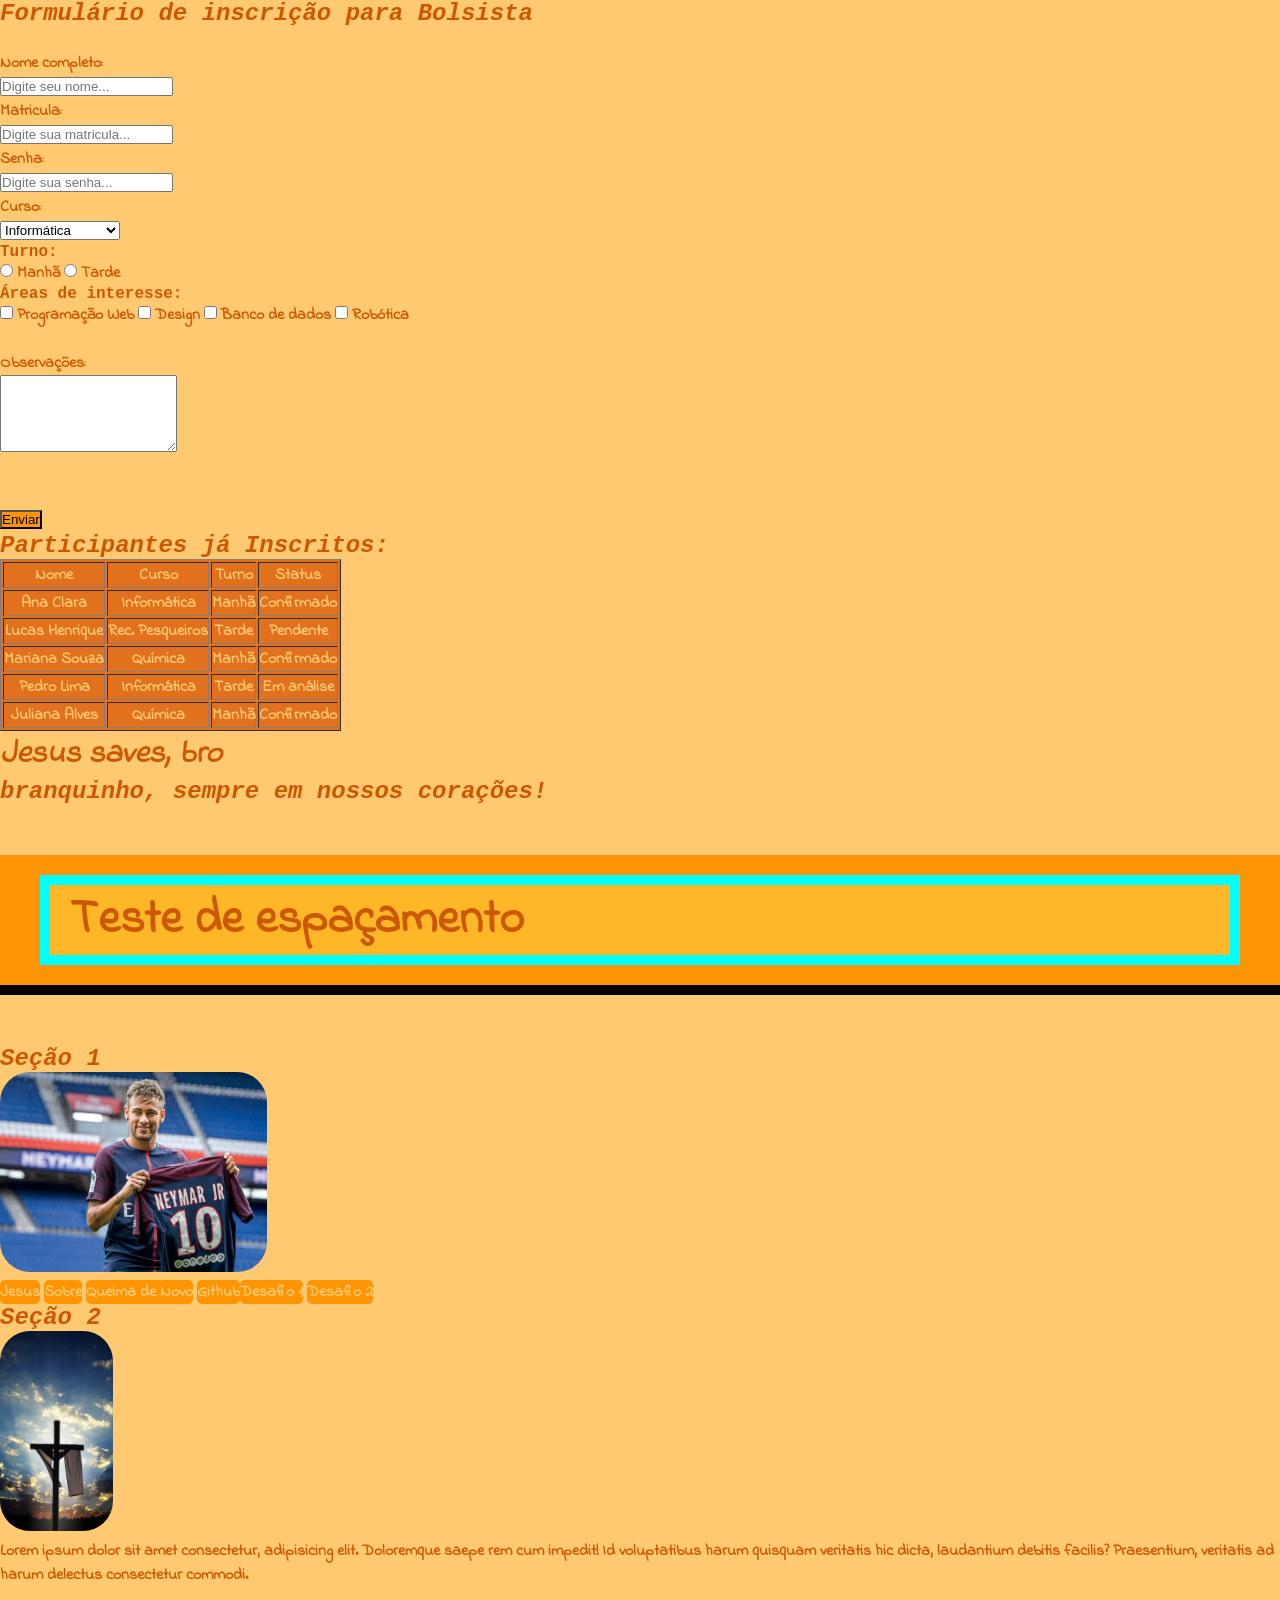
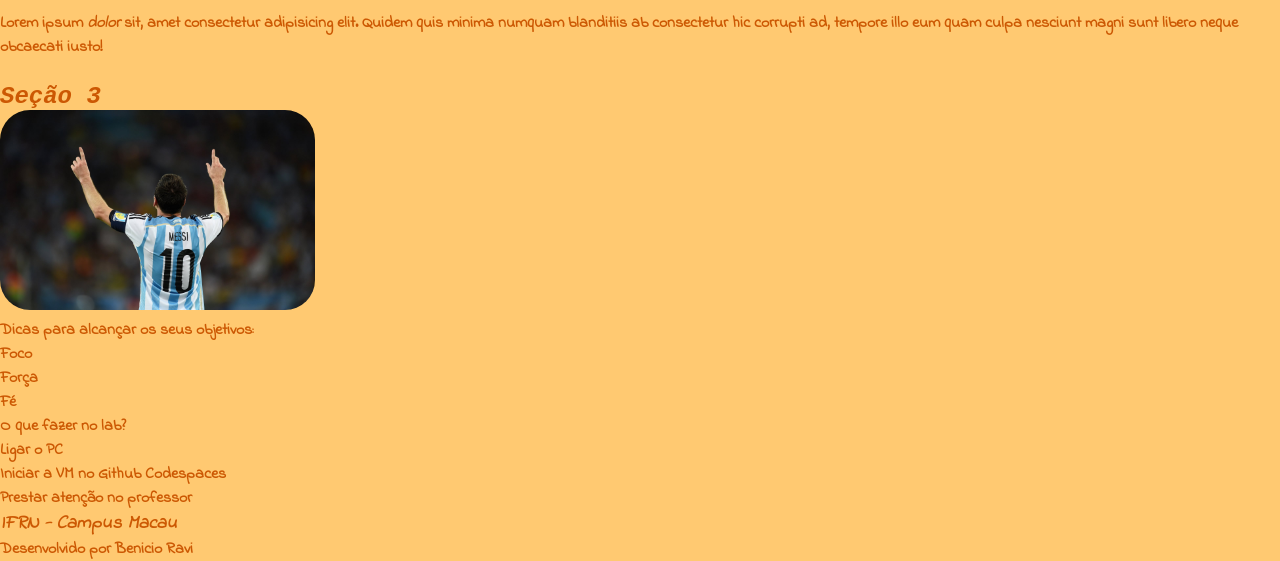
==== commit 7ea307f9: "desafio 4 14/07" ====
--- a/index.html
+++ b/index.html
@@ -127,6 +127,11 @@
       facilitando navegação por leitores de tela  -->
     <main>
       <!-- <section>: seção temática do documento, geralmente com um título próprio -->
+
+<div class="teste-espacamento">
+  <p class="fonte-maior">Teste de espaçamento</p>
+</div>
+
 <section>
   <h2>Seção 1</h2>
   <!-- 
@@ -139,7 +144,7 @@
       alt="Neymar"/>
   </div>
 
-  <p>class="negrito maior fonte"</p>
+  <p class="negrito maior fonte"></p>
       <ul id="nav-sections">
         <li>
           <a href="https://pt.wikipedia.org/wiki/Jesus">Jesus</a>
--- a/styles/styles.css
+++ b/styles/styles.css
@@ -59,7 +59,7 @@
 }
 
 .avatar {
-    border-radius: 50%;
+    border-radius: 50px;
 }
 
 #nav-links ul {
@@ -85,4 +85,18 @@
 
 .fonte-maior {
     font-size: 48px;
+    background-color: #FFB627;
+    padding-left: 20px;
+    /* border-width: 10px;
+    border-style: solid;
+    border-color: aqua; */
+    border: 10px solid aqua;
+}
+
+.teste-espacamento {
+    background-color: #FF9505;
+    padding: 20px 40px;
+    margin-top: 50px;
+    margin-bottom: 50px;
+    border-bottom: 10px solid black;
 }
